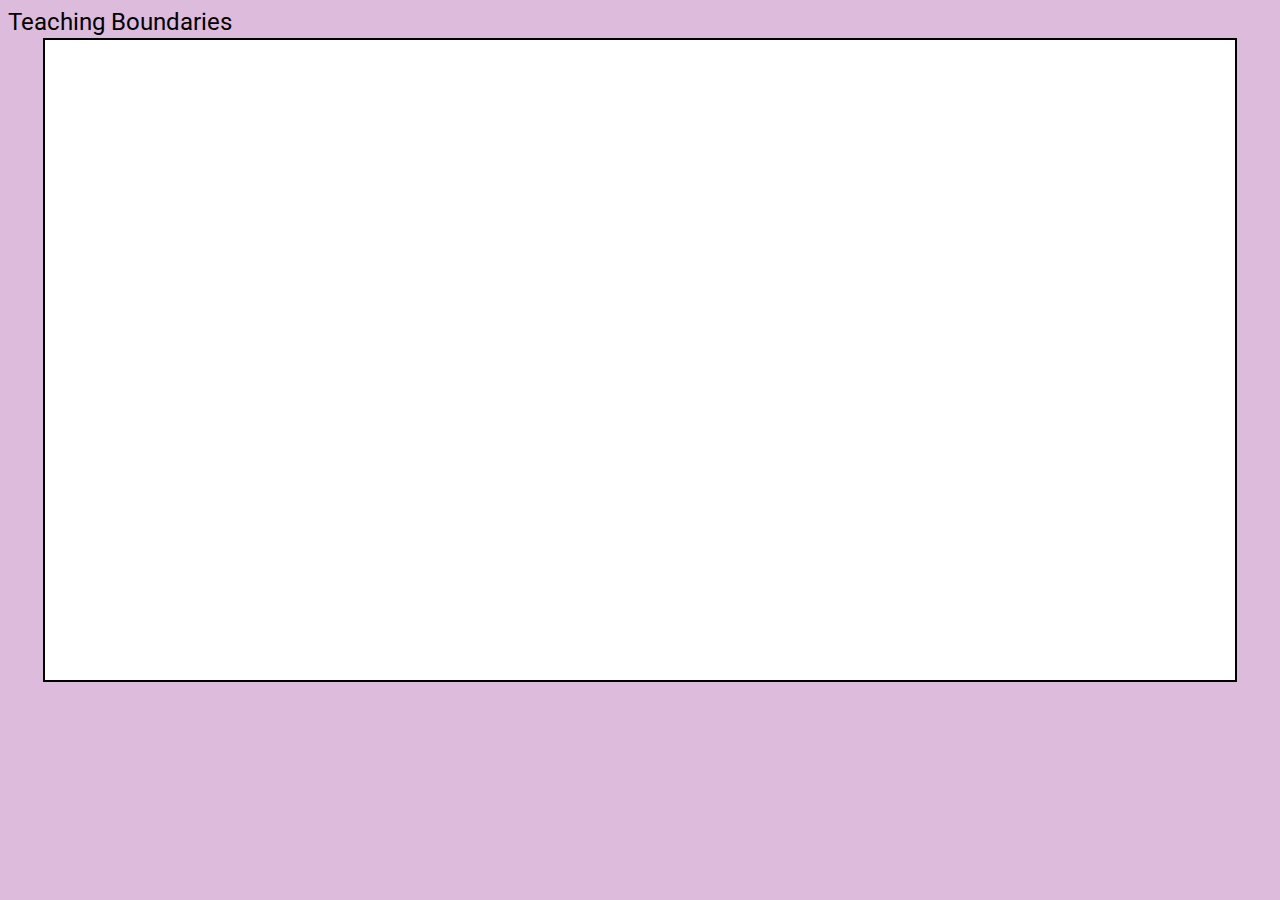
==== web/web/index.html @ 2f960ac8 "web ui stub" ====
<!DOCTYPE html>
<html lang='en'>

<head>
    <meta charset="UTF-8">

    <meta http-equiv="Cache-Control" content="no-cache, no-store, must-revalidate, max-age=0">
    <meta http-equiv="Pragma" content="no-cache">
    <meta http-equiv="Expires" content="0">

    <title>Teaching Boundaries</title>

    <script src="https://ajax.googleapis.com/ajax/libs/jquery/3.6.1/jquery.min.js"></script>
    <link rel="stylesheet" href='https://fonts.googleapis.com/css?family=Roboto&display=swap'>
    <link rel='stylesheet' type='text/css' href='style.css?r=13'> 
</head>

<body>
    <div style="margin-left: auto; margin-right: auto; font-size: x-large; position: absolute; z-index: -100; text-align: left;">
        Teaching Boundaries
    </div>

    <div id="main_text_area"></div>

    <script id="nocachescript"></script>
    <script>
        var randomNum = String((Math.floor(Math.random() * 10e10)));
        document.getElementById('nocachescript').src = "web-source.js?t=" + randomNum;
    </script>
</body>

</html>
---- web/web/style.css ----
* {
    font-family: Roboto, Arial, Helvetica, sans-serif;
}

#main_text_area {
    vertical-align: top;
    margin-top: 30px;
    border: 2px solid black;
    padding: 20px;
    background-color: #fff;
    display: inline-block;

    width: 1150px;
    height: 600px;
    font-size: 1.1em;
    text-align: justify;
}

.paragraph_blurbox {
    /* 100% actually spans the whole main text area */
    width: calc(100% - 30px);
    backdrop-filter: blur(4px);
    -webkit-backdrop-filter: blur(4px);
    position: absolute;
}

a {
    color: black;
    font-weight: bold;
}

#button_next {
    width: 145px;
    height: 40px;
    display: inline-block;
    vertical-align: top;
}

body {
    text-align: center;
    margin-bottom: 20px;
    background-color: #dbd;
}

/* button default */
input[type="button"] {
    background-color: #d7dadd;
    border: none;
    border-radius: 6px;
    box-sizing: border-box;
    color: #24292E;
    display: inline-block;
    font-size: 14px;
    font-weight: 900;
    line-height: 20px;
    padding: 6px 16px;
    vertical-align: middle;
    cursor: pointer;
    
}

input[type="button"]:hover:not(:disabled) {
    background-color: #c9cacc;
}

input[type="button"]:active {
    background-color: #d9dbdf;
}

input[type="button"]:disabled {
    background-color: #b7b9bd;
    color: #4e535a;
    cursor: not-allowed;
}
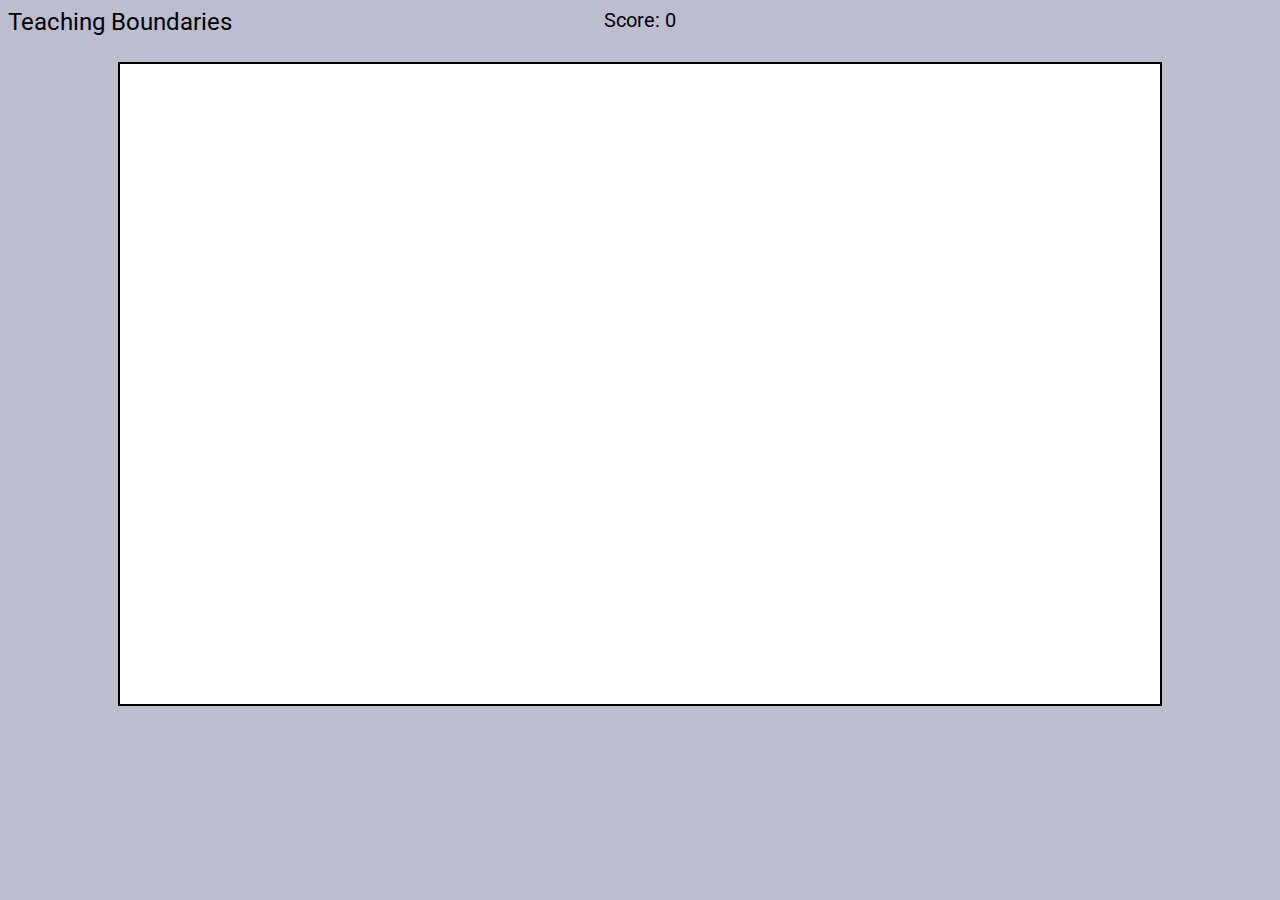
==== commit 6c293d26: "ui modal feedback" ====
--- a/web/web/index.html
+++ b/web/web/index.html
@@ -20,6 +20,7 @@
         Teaching Boundaries
     </div>
 
+    <div id="text_score" style="font-size: 15pt;">Score: 0</div>
     <div id="main_text_area"></div>
 
     <script id="nocachescript"></script>
--- a/web/web/style.css
+++ b/web/web/style.css
@@ -10,18 +10,21 @@
     background-color: #fff;
     display: inline-block;
 
-    width: 1150px;
+    width: 1000px;
     height: 600px;
     font-size: 1.1em;
     text-align: justify;
+    position: relative;
 }
 
 .paragraph_blurbox {
-    /* 100% actually spans the whole main text area */
-    width: calc(100% - 30px);
-    backdrop-filter: blur(4px);
-    -webkit-backdrop-filter: blur(4px);
+    width: calc(100% + 10px);
+    backdrop-filter: blur(3px);
+    -webkit-backdrop-filter: blur(3px);
     position: absolute;
+    top: 0;
+    height: 300px;
+    margin-left: -10px;
 }
 
 a {
@@ -39,7 +42,31 @@
 body {
     text-align: center;
     margin-bottom: 20px;
-    background-color: #dbd;
+    background-color: #bdbdd0;
+}
+
+.tag_span {
+    background-color: #dddfc9;
+    /* border: 2px solid #c9ccac; */
+    font-size: 14px;
+    border: none;
+    border-radius: 6px;
+    padding: 6px;
+    user-select: none;
+}
+
+.span_correct {
+    display: inline-block;
+    padding: 2px;
+    border-radius: 3px;
+    background-color: #353;
+}
+
+.span_incorrect {
+    display: inline-block;
+    padding: 2px;
+    border-radius: 3px;
+    background-color: #533;
 }
 
 /* button default */
@@ -60,15 +87,23 @@
 }
 
 input[type="button"]:hover:not(:disabled) {
-    background-color: #c9cacc;
+    background-color: #ccc;
 }
 
 input[type="button"]:active {
-    background-color: #d9dbdf;
+    background-color: #ddd;
 }
 
 input[type="button"]:disabled {
-    background-color: #b7b9bd;
+    background-color: #bbb;
     color: #4e535a;
     cursor: not-allowed;
+}
+
+#button_yes {
+    background-color: #cec;
+}
+
+#button_no {
+    background-color: #ecc;
 }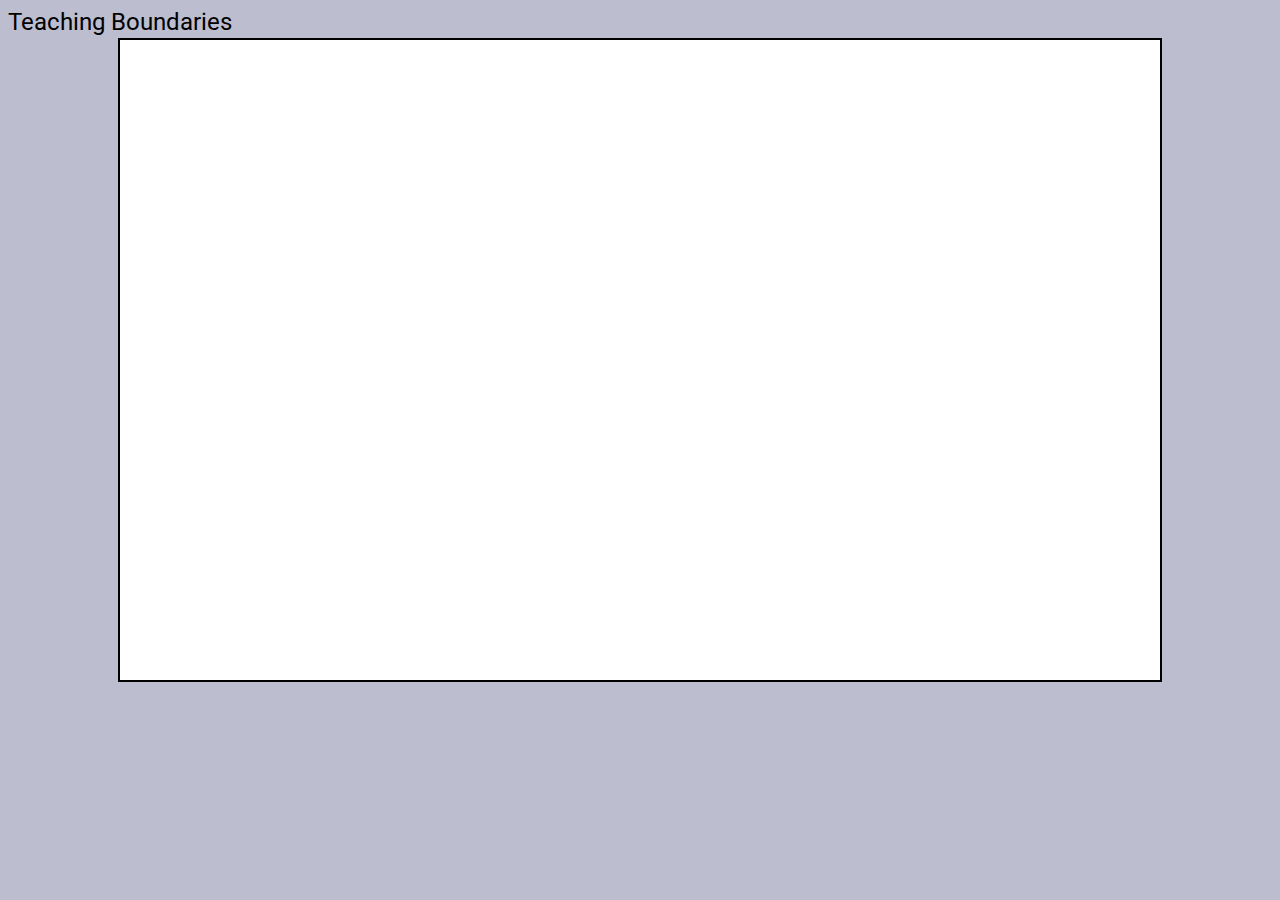
==== commit d66cdcca: "make a general AI sample generator" ====
--- a/web/web/index.html
+++ b/web/web/index.html
@@ -20,7 +20,7 @@
         Teaching Boundaries
     </div>
 
-    <div id="text_score" style="font-size: 15pt;">Score: 0</div>
+    <div id="text_score" style="font-size: 15pt;"></div>
     <div id="main_text_area"></div>
 
     <script id="nocachescript"></script>
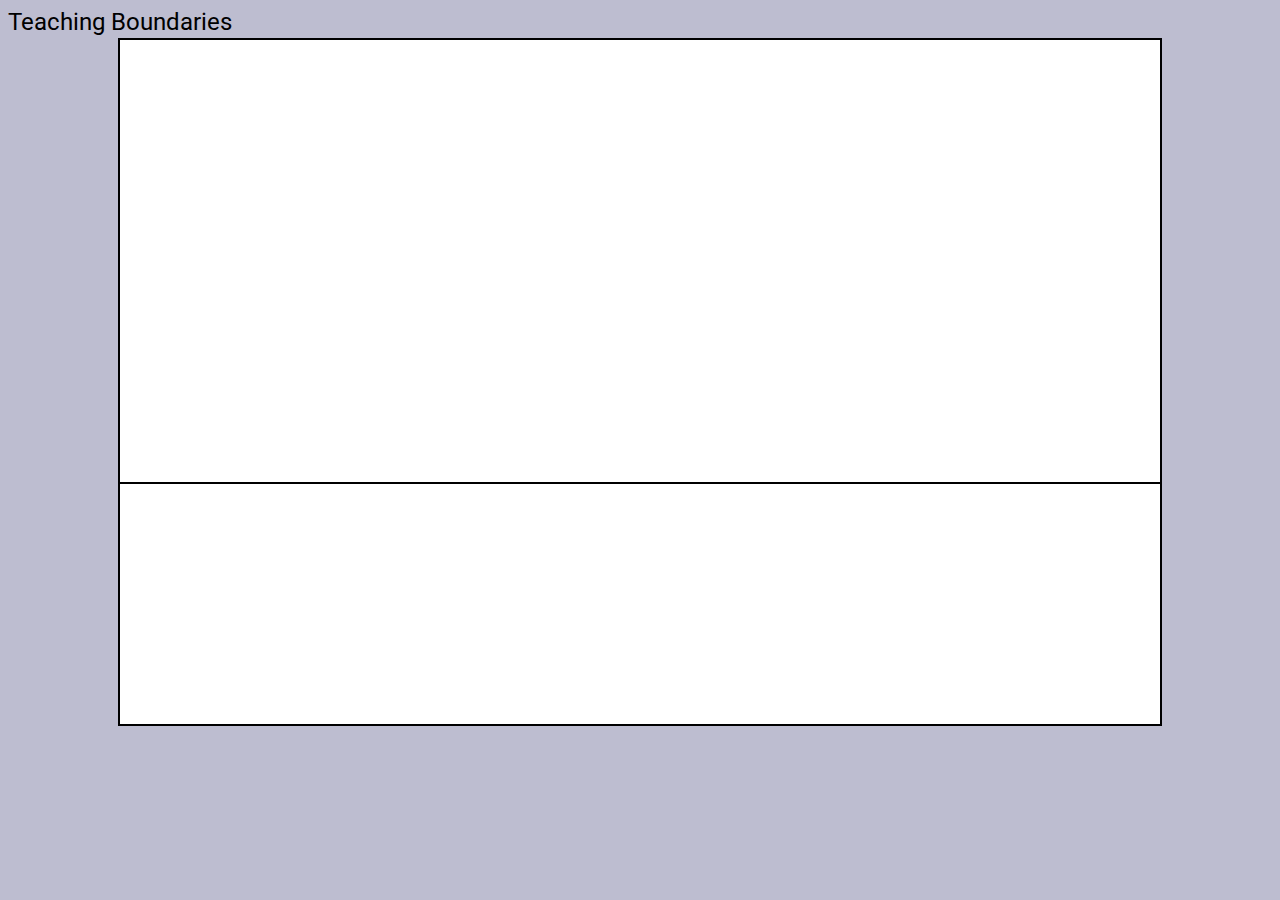
==== commit 0b4f691d: "fix fact lengths" ====
--- a/web/web/index.html
+++ b/web/web/index.html
@@ -12,7 +12,7 @@
 
     <script src="https://ajax.googleapis.com/ajax/libs/jquery/3.6.1/jquery.min.js"></script>
     <link rel="stylesheet" href='https://fonts.googleapis.com/css?family=Roboto&display=swap'>
-    <link rel='stylesheet' type='text/css' href='style.css?r=13'> 
+    <link rel='stylesheet' type='text/css' href='style.css?r=14'> 
 </head>
 
 <body>
@@ -22,6 +22,11 @@
 
     <div id="text_score" style="font-size: 15pt;"></div>
     <div id="main_text_area"></div>
+    <br>
+    <div id="short_instructions">
+        <!-- Learn when the AI is correct or wrong.
+        This depends on <span class="tag_span">domain</span>, <span class="tag_span">length</span>, <span class="tag_span">objects</span>, and <span class="tag_span">AI confidence</span>. -->
+    </div>
 
     <script id="nocachescript"></script>
     <script>
@@ -30,4 +35,4 @@
     </script>
 </body>
 
-</html>
+</html>--- a/web/web/style.css
+++ b/web/web/style.css
@@ -2,7 +2,7 @@
     font-family: Roboto, Arial, Helvetica, sans-serif;
 }
 
-#main_text_area {
+#main_text_area, #short_instructions {
     vertical-align: top;
     margin-top: 30px;
     border: 2px solid black;
@@ -17,26 +17,37 @@
     position: relative;
 }
 
+#short_instructions {
+    height: 200px;
+    width: 1000px;
+    overflow-y: scroll;
+    margin-top: -200px;
+    font-size: 10pt;
+}
+
+#short_instructions .tag_span {
+    padding: 2px !important;
+}
+
+#short_instructions h3 {
+    margin-top: -15px;
+    margin-bottom: -5px;
+}
+
+
 .paragraph_blurbox {
     width: calc(100% + 10px);
     backdrop-filter: blur(3px);
     -webkit-backdrop-filter: blur(3px);
     position: absolute;
     top: 0;
-    height: 300px;
+    height: 250px;
     margin-left: -10px;
 }
 
 a {
     color: black;
     font-weight: bold;
-}
-
-#button_next {
-    width: 145px;
-    height: 40px;
-    display: inline-block;
-    vertical-align: top;
 }
 
 body {
@@ -46,11 +57,10 @@
 }
 
 .tag_span {
-    background-color: #dddfc9;
-    /* border: 2px solid #c9ccac; */
+    background-color: #d9ddae;
     font-size: 14px;
     border: none;
-    border-radius: 6px;
+    border-radius: 3px;
     padding: 6px;
     user-select: none;
 }
@@ -60,6 +70,7 @@
     padding: 2px;
     border-radius: 3px;
     background-color: #353;
+    color: white;
 }
 
 .span_incorrect {
@@ -67,13 +78,14 @@
     padding: 2px;
     border-radius: 3px;
     background-color: #533;
+    color: white;
 }
 
 /* button default */
-input[type="button"] {
+input[type="button"], .button_like {
     background-color: #d7dadd;
     border: none;
-    border-radius: 6px;
+    border-radius: 3px;
     box-sizing: border-box;
     color: #24292E;
     display: inline-block;
@@ -83,7 +95,7 @@
     padding: 6px 16px;
     vertical-align: middle;
     cursor: pointer;
-    
+    text-decoration: none;
 }
 
 input[type="button"]:hover:not(:disabled) {
@@ -100,10 +112,10 @@
     cursor: not-allowed;
 }
 
-#button_yes {
+#button_yes:not(:disabled) {
     background-color: #cec;
 }
 
-#button_no {
+#button_no:not(:disabled) {
     background-color: #ecc;
 }